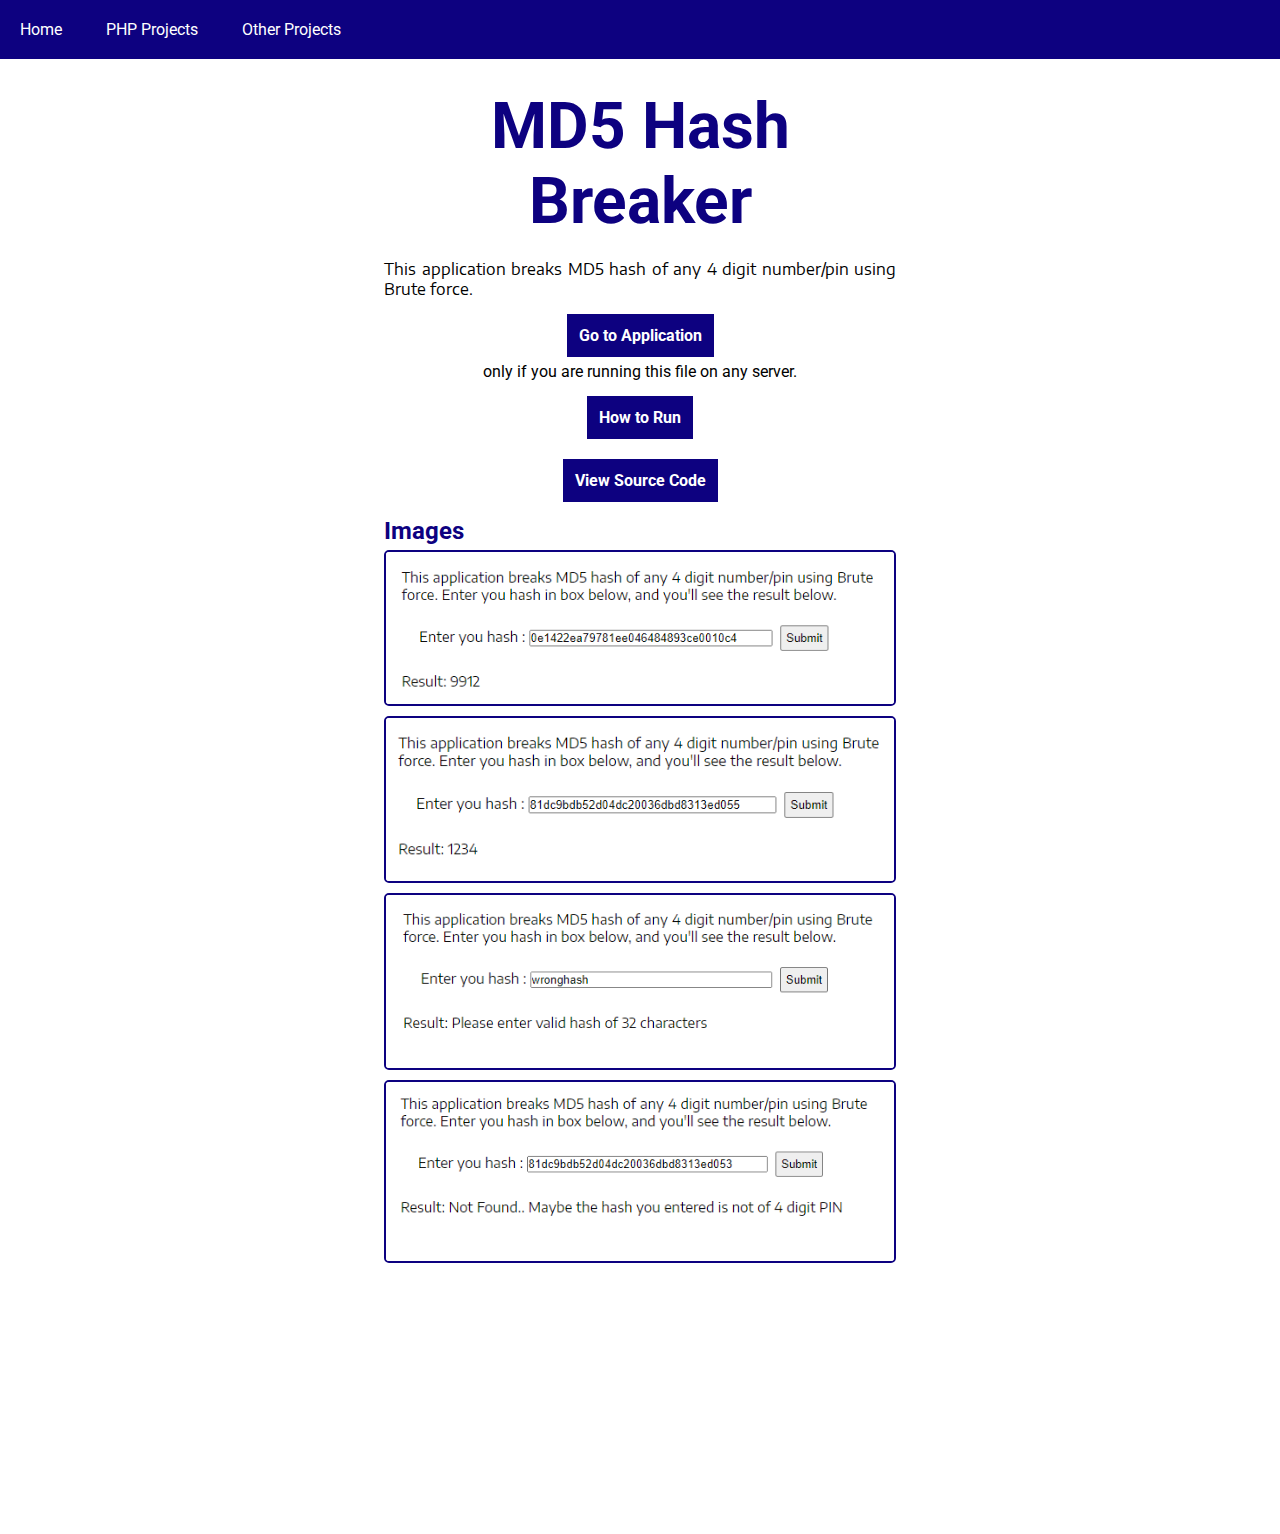
==== MD5Breaker/MD5BreakerHomepage.html @ cd7dd982 "Created repo and added all files" ====
<!DOCTYPE html>
<html lang="en">

<head>
    <meta charset="UTF-8">
    <meta http-equiv="X-UA-Compatible" content="IE=edge">
    <meta name="viewport" content="width=device-width, initial-scale=1.0">
    <title>My PHP Projects</title>
    <link rel="stylesheet" href="../Styles/style.css">
</head>

<body>
    <nav>
        <ul>
            <li>
                <a href="https://jimmyahalpara.github.io">Home</a>
            </li>
            <li>
                <a href="../index.html">PHP Projects</a>
            </li>
            <li>
                <a href="https://jimmyahalpara.github.io">Other Projects</a>
            </li>
        </ul>
    </nav>
    <div class="mainContent">
        <h1>MD5 Hash Breaker</h1>
        <div class="description">
            This application breaks MD5 hash of any 4 digit number/pin using Brute force.
        </div>
        <div class="button">
            <a href="MD5Breaker.php">Go to Application</a> <br> only if you are running this file on any server.
        </div>
        <div class="button">
            <a href="../howToRun.html">How to Run</a>
        </div>
        <div class="button">
            <a href="">View Source Code</a>
        </div>
        <h2>Images</h2>
        <div class="screenshotContainer">
            <img src="images/ss1.png" alt="ScreenShot">
            <img src="images/ss2.png" alt="ScreenShot">
            <img src="images/ss3.png" alt="ScreenShot">
            <img src="images/ss4.png" alt="ScreenShot">
        </div>
    </div>
</body>

</html>
---- Styles/style.css ----
@import url('https://fonts.googleapis.com/css2?family=Roboto:ital,wght@0,100;0,300;0,400;0,500;0,700;0,900;1,100;1,300;1,400;1,700;1,900&display=swap');
@import url('https://fonts.googleapis.com/css2?family=Encode+Sans+Semi+Expanded:wght@200;400;600&display=swap');
* {
    padding: 0;
    margin: 0;
    box-sizing: border-box;
}

body {
    font-family: 'Roboto', sans-serif;
    margin-bottom: 20%;
}

nav {
    background-color: rgb(13, 1, 128);
}

nav li {
    list-style: none;
    display: inline-block;
    padding: 10px;
    margin: 10px;
}

nav a {
    text-decoration: none;
    color: white;
}

nav a:hover {
    color: rgb(96, 93, 126);
    /* text-shadow: -2px -2px 2px white, -2px 2px 2px white, 2px 2px 2px white, 2px 2px 2px white; */
}

.mainContent {
    /* text-align: center; */
    padding: 10px 30%;
    text-align: justify;
}

.mainContent a {
    color: rgb(27, 0, 88);
    font-weight: bolder;
    text-decoration: none;
}

.mainContent a:hover {
    color: red;
}

.description {
    font-family: 'Encode Sans Semi Expanded', sans-serif;
    /* font-weight: bold; */
    /* font-size: 0.9em; */
}

h1 {
    font-size: 4em;
    text-align: center;
    color: rgb(13, 1, 128);
    margin: 20px 10px;
}

h2 {
    color: rgb(13, 1, 128);
}

.projectList {
    font-family: 'Encode Sans Semi Expanded', sans-serif;
    /* font-weight: bold; */
    padding: 10px 20px;
    list-style: square;
}

.projectList li {
    margin: 10px 0;
}

form {
    margin: 20px 20px;
    font-family: 'Encode Sans Semi Expanded', sans-serif;
}

form input {
    outline: none;
}

form button {
    margin: 5px 5px;
    padding: 5px 5px;
}

code {
    font-weight: bold;
    display: block;
    margin: 10px 10px;
}

.button {
    margin: 10px 10px;
    text-align: center;
}

.button a {
    background-color: rgb(13, 1, 128);
    color: white;
    padding: 10px 10px;
    margin: 5px 5px;
    border: 2px solid rgb(13, 1, 128);
    display: inline-block;
}

.button a:hover {
    background-color: white;
    color: rgb(13, 1, 128);
}

.screenshotContainer {
    display: flex;
    justify-content: center;
    align-items: center;
    flex-direction: column;
}

.screenshotContainer img {
    width: 100%;
    border: 2px solid rgb(13, 1, 128);
    border-radius: 5px;
    margin: 5px 5px;
    transition: width 0.5s;
}

.screenshotContainer img:hover {
    width: 200%;
}
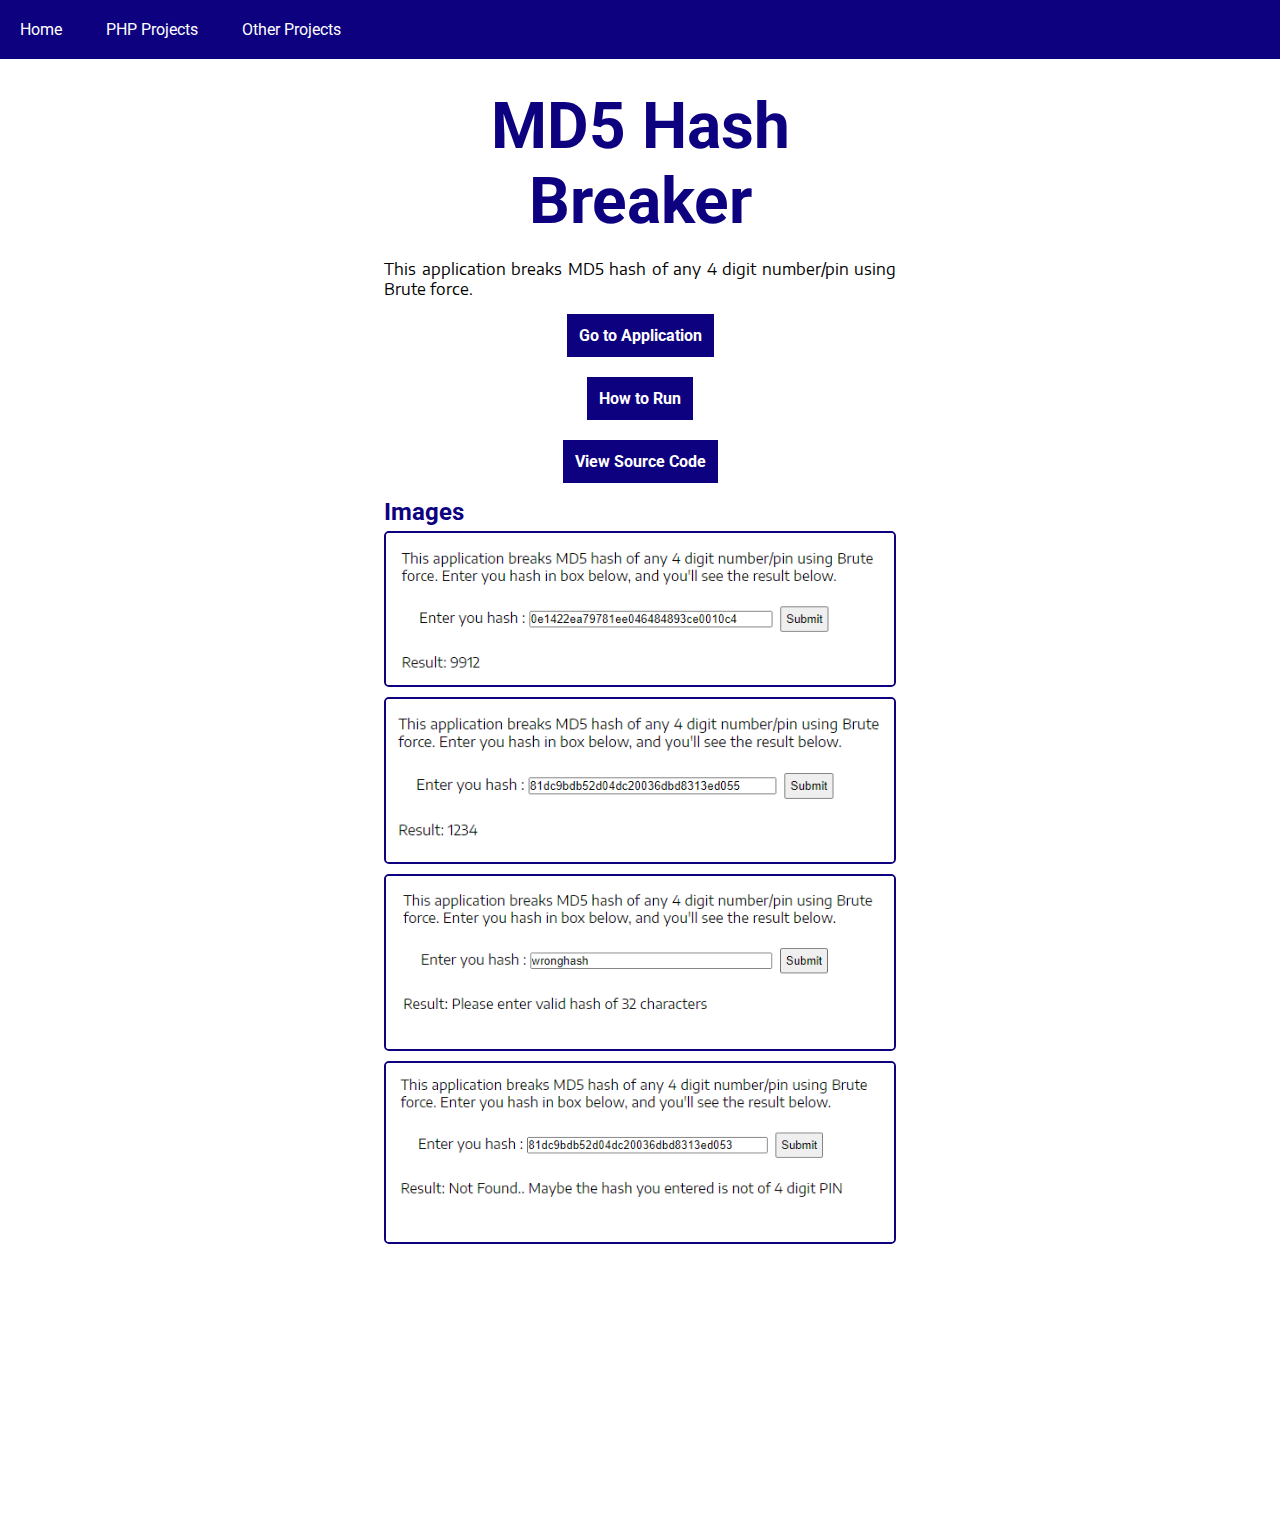
==== commit f820e39d: "removed run on server message below Run application button in all homepagee as our app was shiftewd " ====
--- a/MD5Breaker/MD5BreakerHomepage.html
+++ b/MD5Breaker/MD5BreakerHomepage.html
@@ -29,13 +29,13 @@
             This application breaks MD5 hash of any 4 digit number/pin using Brute force.
         </div>
         <div class="button">
-            <a href="MD5Breaker.php">Go to Application</a> <br> only if you are running this file on any server.
+            <a href="MD5Breaker.php">Go to Application</a> <br>
         </div>
         <div class="button">
             <a href="../howToRun.html">How to Run</a>
         </div>
         <div class="button">
-            <a href="">View Source Code</a>
+            <a href="https://github.com/jimmyahalpara/phpProjects/blob/master/MD5Breaker/MD5Breaker.php" target="_blank">View Source Code</a>
         </div>
         <h2>Images</h2>
         <div class="screenshotContainer">
